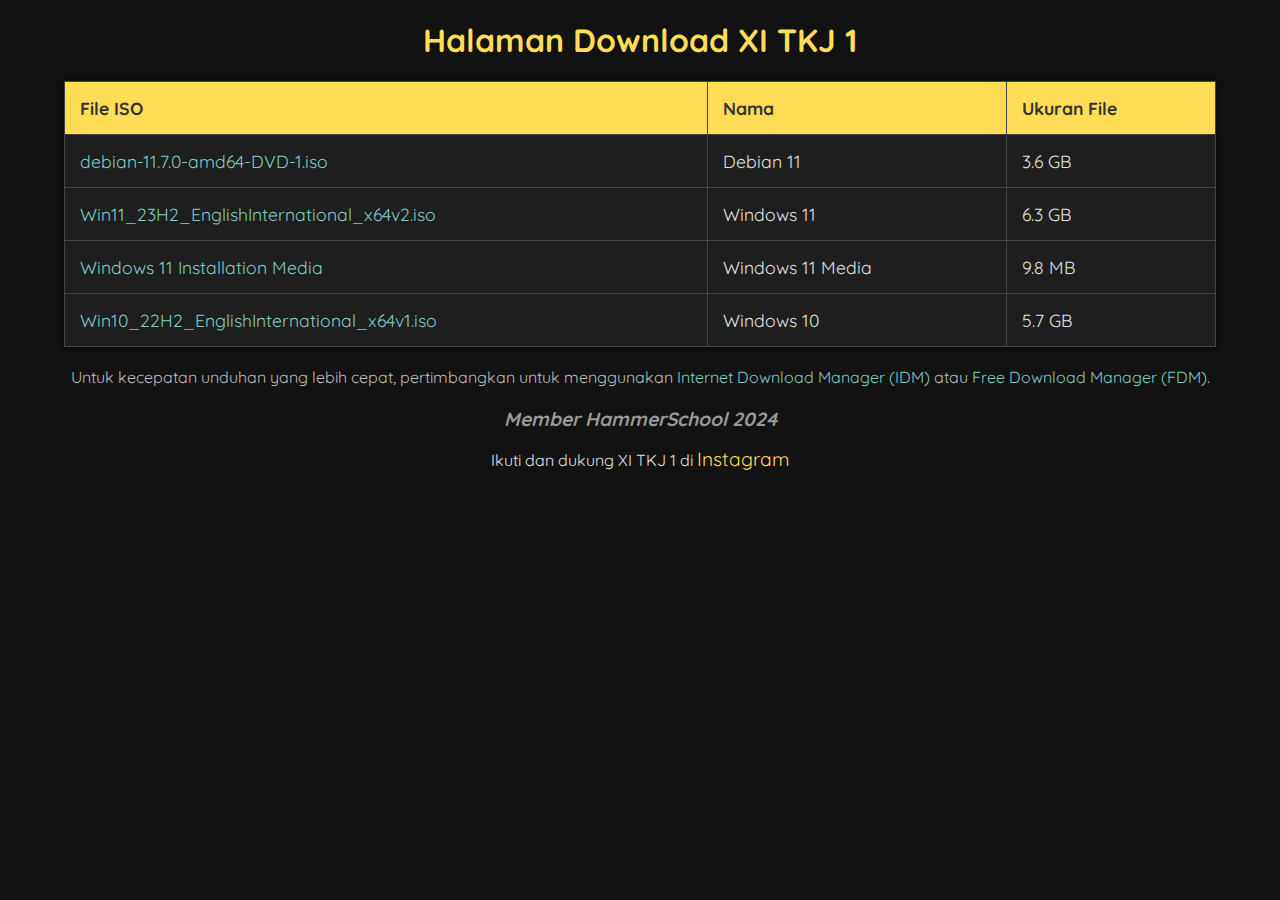
==== index.html @ 14732ae9 "Add files via upload" ====
<!DOCTYPE html>
<html lang="id">
<head>
    <meta charset="UTF-8">
    <meta name="viewport" content="width=device-width, initial-scale=1.0">
    <title>Downloads Pages XI-TKJ-1</title>
    <link rel="icon" href="binary-code.png" type="image/x-icon">
    <link href="https://fonts.googleapis.com/css2?family=Quicksand:wght@400;700&display=swap" rel="stylesheet">
    <style>
        body {
            font-family: 'Quicksand', sans-serif;
            background-color: #121212;
            color: #e0e0e0;
            margin: 0;
            padding: 0;
        }
        #time {
            position: absolute;
            top: 10px;
            right: 10px;
            font-size: 1.2em;
            color: #bbb;
        }
        h1 {
            text-align: center;
            color: #ffdd57;
            margin-top: 20px;
        }
        table {
            width: 90%;
            margin: 20px auto;
            border-collapse: collapse;
            box-shadow: 0 0 10px rgba(0, 0, 0, 0.5);
            background-color: #1e1e1e;
        }
        th, td {
            border: 1px solid #444;
            padding: 15px;
            text-align: left;
            font-size: 1.1em;
        }
        th {
            background-color: #ffdd57;
            color: #333;
        }
        td a {
            text-decoration: none;
            color: #80cbc4;
        }
        td a:hover {
            text-decoration: underline;
        }
        .footer {
            font-size: 1.2em;
            font-weight: bold;
            font-style: italic;
            text-align: center;
            margin-top: 20px;
            color: #999;
        }
        .info {
            font-size: 1em;
            text-align: center;
            margin-top: 20px;
            color: #bbb;
        }
        .info a {
            color: #80cbc4;
            text-decoration: none;
        }
        .info a:hover {
            text-decoration: underline;
        }
        .social-media {
            text-align: center;
            margin-top: 10px;
        }
        .social-media a {
            color: #ffdd57;
            text-decoration: none;
            font-size: 1.2em;
        }
        .social-media a:hover {
            text-decoration: underline;
        }

        @media (max-width: 600px) {
            table, th, td {
                font-size: 0.9em;
                padding: 10px;
            }
            .footer, .info {
                font-size: 1em;
            }
            .social-media a {
                font-size: 1em;
            }
        }
    </style>
    <script>
        function updateTime() {
            const now = new Date();
            const days = ['Minggu', 'Senin', 'Selasa', 'Rabu', 'Kamis', 'Jumat', 'Sabtu'];
            const dayName = days[now.getDay()];
            const date = now.getDate();
            const month = now.getMonth() + 1;
            const year = now.getFullYear();
            const hours = now.getHours().toString().padStart(2, '0');
            const minutes = now.getMinutes().toString().padStart(2, '0');
            const seconds = now.getSeconds().toString().padStart(2, '0');
            
            const timeString = `${dayName}, ${date}/${month}/${year} ${hours}:${minutes}:${seconds}`;
            document.getElementById('time').textContent = timeString;
        }
        
        setInterval(updateTime, 1000);
    </script>
</head>
<body>
    <h1>Halaman Download XI TKJ 1</h1>
    <table>
        <thead>
            <tr>
                <th>File ISO</th>
                <th>Nama</th>
                <th>Ukuran File</th>
            </tr>
        </thead>
        <tbody>
            <tr>
                <td><a href="https://www.mediafire.com/file/578krs2h79am0ku/debian-11.7.0-amd64-DVD-1.iso/file" target="_blank">debian-11.7.0-amd64-DVD-1.iso</a></td>
                <td>Debian 11</td>
                <td>3.6 GB</td>
            </tr>
            <tr>
                <td><a href="https://www.mediafire.com/file/oluqx3mvccfcwgj/Win11_23H2_EnglishInternational_x64v2.iso/file" target="_blank">Win11_23H2_EnglishInternational_x64v2.iso</a></td>
                <td>Windows 11</td>
                <td>6.3 GB</td>
            </tr>
            <tr>
                <td><a href="https://www.mediafire.com/file/fyhfza8lwd6q8kq/MediaCreationTool_Win11_23H2.exe/file" target="_blank">Windows 11 Installation Media</a></td>
                <td>Windows 11 Media</td>
                <td>9.8 MB</td>
            </tr>
            <tr>
                <td><a href="https://www.mediafire.com/file/qu60dps3eebq8bp/Win10_22H2_EnglishInternational_x64v1.iso/file" target="_blank">Win10_22H2_EnglishInternational_x64v1.iso</a></td>
                <td>Windows 10</td>
                <td>5.7 GB</td>
            </tr>
        </tbody>
    </table>
    <p id="time"></p>
    <div class="info">
        <p>Untuk kecepatan unduhan yang lebih cepat, pertimbangkan untuk menggunakan <a href="https://www.internetdownloadmanager.com/" target="_blank">Internet Download Manager (IDM)</a> atau <a href="https://www.freedownloadmanager.org/" target="_blank">Free Download Manager (FDM)</a>.</p>
    </div>
    <div class="footer">Member HammerSchool 2024</div>
    <div class="social-media">
        <p>Ikuti dan dukung XI TKJ 1 di <a href="https://www.instagram.com/tkj1_hammer?utm_source=ig_web_button_share_sheet&igsh=ZDNlZDc0MzIxNw==" target="_blank">Instagram</a></p>
    </div>
</body>
</html>
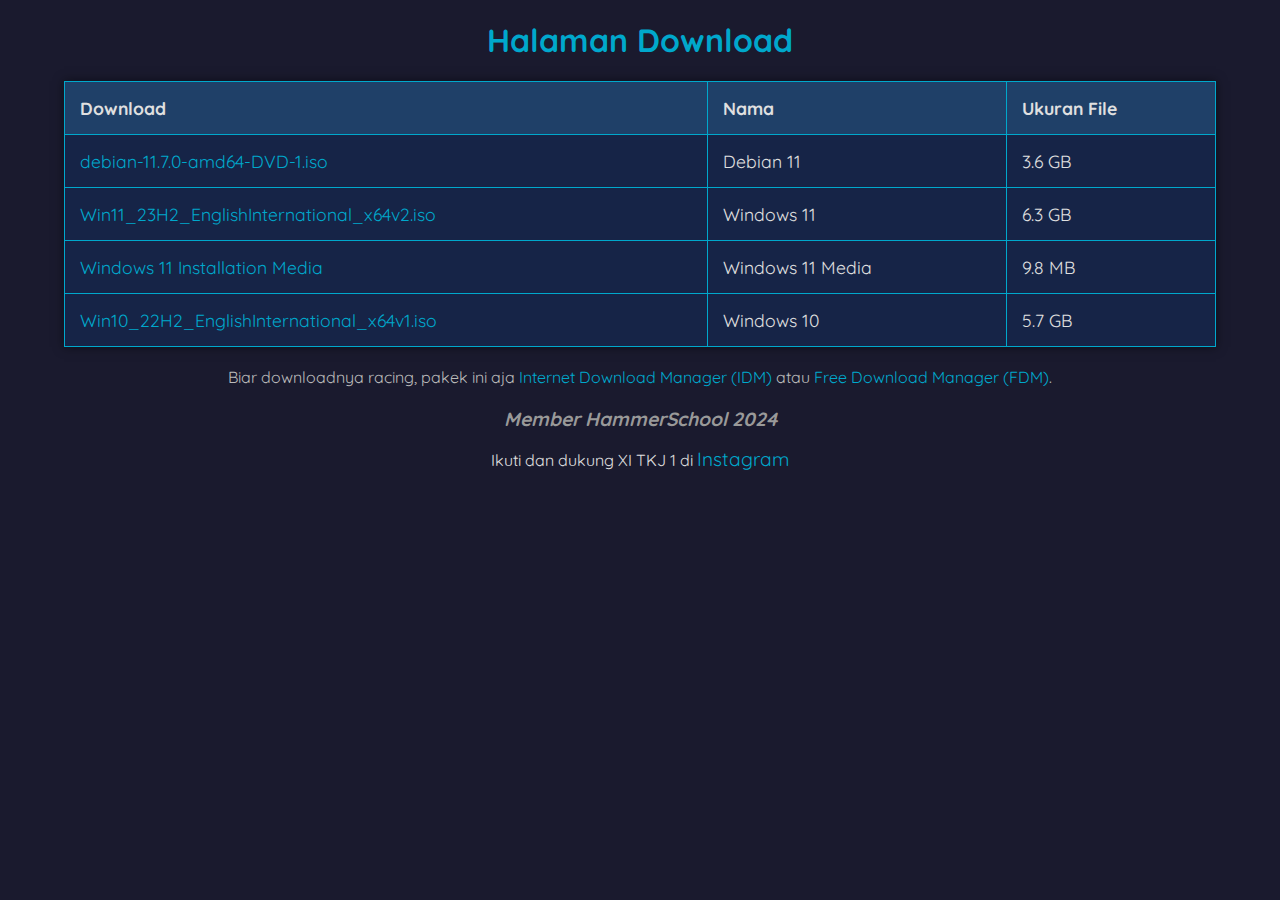
==== commit e967f109: "index.html" ====
--- a/index.html
+++ b/index.html
@@ -3,14 +3,14 @@
 <head>
     <meta charset="UTF-8">
     <meta name="viewport" content="width=device-width, initial-scale=1.0">
-    <title>Downloads Pages XI-TKJ-1</title>
+    <title>Downloads Pages</title>
     <link rel="icon" href="binary-code.png" type="image/x-icon">
     <link href="https://fonts.googleapis.com/css2?family=Quicksand:wght@400;700&display=swap" rel="stylesheet">
     <style>
         body {
             font-family: 'Quicksand', sans-serif;
-            background-color: #121212;
-            color: #e0e0e0;
+            background-color: #1a1a2e; /* Biru gelap untuk background */
+            color: #e0e0e0; /* Warna abu-abu terang untuk teks */
             margin: 0;
             padding: 0;
         }
@@ -19,11 +19,11 @@
             top: 10px;
             right: 10px;
             font-size: 1.2em;
-            color: #bbb;
+            color: #bbb; /* Warna abu-abu lembut untuk waktu */
         }
         h1 {
             text-align: center;
-            color: #ffdd57;
+            color: #00a8cc; /* Biru terang untuk judul */
             margin-top: 20px;
         }
         table {
@@ -31,21 +31,21 @@
             margin: 20px auto;
             border-collapse: collapse;
             box-shadow: 0 0 10px rgba(0, 0, 0, 0.5);
-            background-color: #1e1e1e;
+            background-color: #162447; /* Biru lebih gelap untuk background tabel */
         }
         th, td {
-            border: 1px solid #444;
+            border: 1px solid #00a8cc; /* Biru terang untuk border */
             padding: 15px;
             text-align: left;
             font-size: 1.1em;
         }
         th {
-            background-color: #ffdd57;
-            color: #333;
+            background-color: #1f4068; /* Biru sedang untuk header tabel */
+            color: #e0e0e0; /* Warna abu-abu terang untuk teks header */
         }
         td a {
             text-decoration: none;
-            color: #80cbc4;
+            color: #00a8cc; /* Biru terang untuk link */
         }
         td a:hover {
             text-decoration: underline;
@@ -56,16 +56,16 @@
             font-style: italic;
             text-align: center;
             margin-top: 20px;
-            color: #999;
+            color: #999; /* Warna abu-abu lembut untuk footer */
         }
         .info {
             font-size: 1em;
             text-align: center;
             margin-top: 20px;
-            color: #bbb;
+            color: #bbb; /* Warna abu-abu lembut untuk info */
         }
         .info a {
-            color: #80cbc4;
+            color: #00a8cc; /* Biru terang untuk link dalam info */
             text-decoration: none;
         }
         .info a:hover {
@@ -76,7 +76,7 @@
             margin-top: 10px;
         }
         .social-media a {
-            color: #ffdd57;
+            color: #00a8cc; /* Biru terang untuk link media sosial */
             text-decoration: none;
             font-size: 1.2em;
         }
@@ -117,11 +117,11 @@
     </script>
 </head>
 <body>
-    <h1>Halaman Download XI TKJ 1</h1>
+    <h1>Halaman Download</h1>
     <table>
         <thead>
             <tr>
-                <th>File ISO</th>
+                <th>Download</th>
                 <th>Nama</th>
                 <th>Ukuran File</th>
             </tr>
@@ -151,7 +151,7 @@
     </table>
     <p id="time"></p>
     <div class="info">
-        <p>Untuk kecepatan unduhan yang lebih cepat, pertimbangkan untuk menggunakan <a href="https://www.internetdownloadmanager.com/" target="_blank">Internet Download Manager (IDM)</a> atau <a href="https://www.freedownloadmanager.org/" target="_blank">Free Download Manager (FDM)</a>.</p>
+        <p>Biar downloadnya racing, pakek ini aja <a href="https://www.internetdownloadmanager.com/" target="_blank">Internet Download Manager (IDM)</a> atau <a href="https://www.freedownloadmanager.org/" target="_blank">Free Download Manager (FDM)</a>.</p>
     </div>
     <div class="footer">Member HammerSchool 2024</div>
     <div class="social-media">
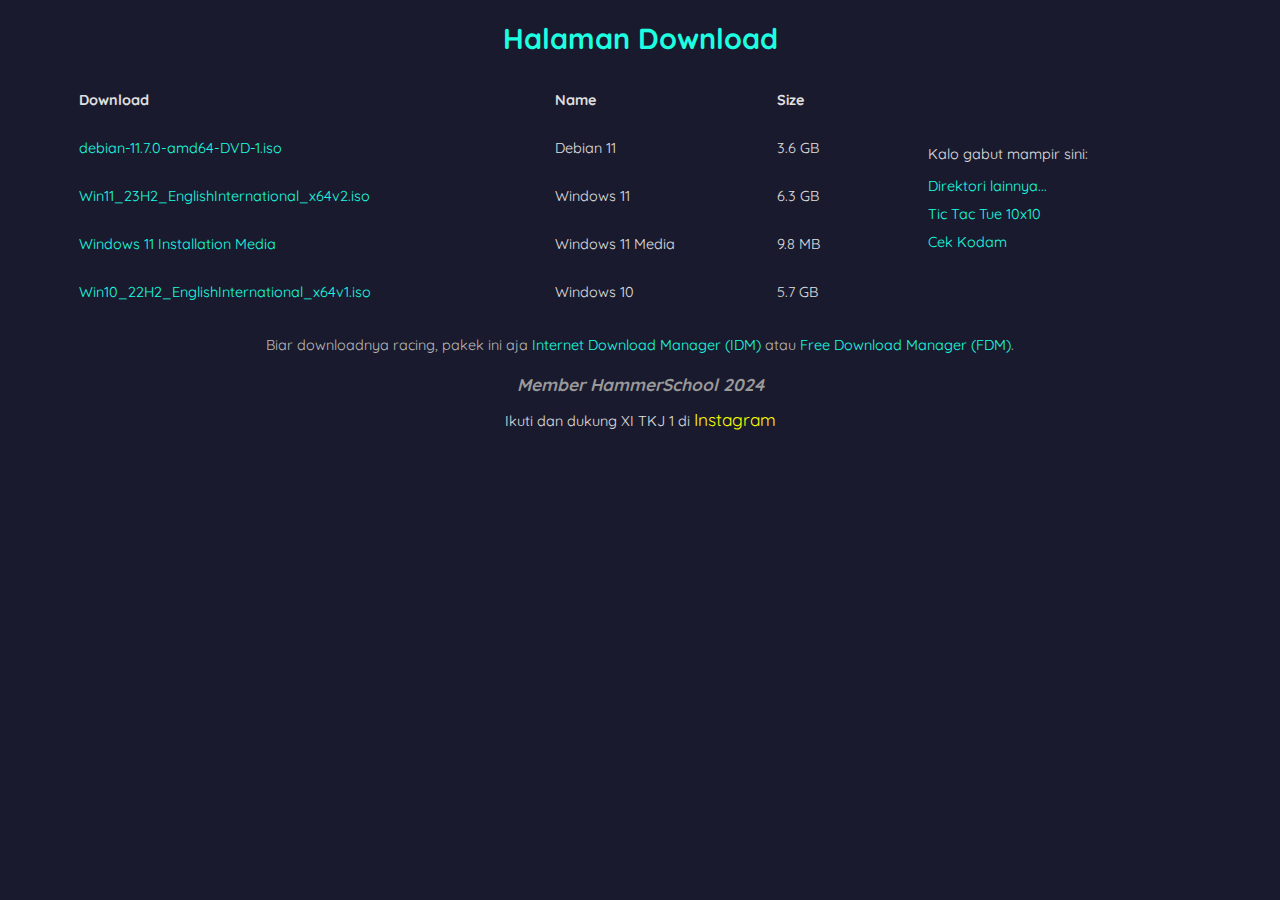
==== commit be6449b0: "Add files via upload" ====
--- a/index.html
+++ b/index.html
@@ -4,7 +4,7 @@
     <meta charset="UTF-8">
     <meta name="viewport" content="width=device-width, initial-scale=1.0">
     <title>Downloads Pages</title>
-    <link rel="icon" href="binary-code.png" type="image/x-icon">
+    <link rel="icon" href="database-storage.png" type="image/x-icon">
     <link href="https://fonts.googleapis.com/css2?family=Quicksand:wght@400;700&display=swap" rel="stylesheet">
     <style>
         body {
@@ -13,42 +13,62 @@
             color: #e0e0e0; /* Warna abu-abu terang untuk teks */
             margin: 0;
             padding: 0;
-        }
-        #time {
-            position: absolute;
-            top: 10px;
-            right: 10px;
-            font-size: 1.2em;
-            color: #bbb; /* Warna abu-abu lembut untuk waktu */
+            font-size: 0.9em; /* Ukuran font default */
         }
         h1 {
             text-align: center;
-            color: #00a8cc; /* Biru terang untuk judul */
+            color: rgba(28, 255, 225, 1); /* Warna biru kehijauan terang untuk judul */
             margin-top: 20px;
+            font-size: 2em; /* Ukuran font yang sedikit lebih besar untuk judul */
+        }
+        .table-and-directories {
+            display: flex;
+            justify-content: space-between;
+            align-items: center;
+            width: 90%;
+            margin: 20px auto;
         }
         table {
-            width: 90%;
-            margin: 20px auto;
+            width: 70%;
             border-collapse: collapse;
-            box-shadow: 0 0 10px rgba(0, 0, 0, 0.5);
-            background-color: #162447; /* Biru lebih gelap untuk background tabel */
+            background-color: transparent; /* Hilangkan warna background tabel */
+            font-size: 1em; /* Ukuran font lebih besar untuk tabel */
         }
         th, td {
-            border: 1px solid #00a8cc; /* Biru terang untuk border */
             padding: 15px;
             text-align: left;
-            font-size: 1.1em;
+            color: #e0e0e0; /* Tetap gunakan warna teks abu-abu terang */
         }
         th {
-            background-color: #1f4068; /* Biru sedang untuk header tabel */
-            color: #e0e0e0; /* Warna abu-abu terang untuk teks header */
+            background-color: transparent; /* Hilangkan warna background header tabel */
         }
         td a {
             text-decoration: none;
-            color: #00a8cc; /* Biru terang untuk link */
+            color: rgba(28, 255, 225, 1); /* Warna biru kehijauan terang untuk link */
+            transition: text-decoration 0.3s ease; /* Transisi halus untuk underline */
         }
-        td a:hover {
-            text-decoration: underline;
+        td a:hover, td a:focus, .directories a:hover, .directories a:focus, .info a:hover, .info a:focus {
+            text-decoration: underline; /* Menambahkan underline saat link disentuh */
+        }
+        .directories {
+            margin-left: 20px;
+            width: 25%; /* Sesuaikan lebar direktori */
+        }
+        .directories ul {
+            list-style: none;
+            padding: 0;
+            margin: 0;
+        }
+        .directories li {
+            margin: 10px 0;
+        }
+        .directories a {
+            text-decoration: none;
+            color: rgba(28, 255, 225, 1); /* Warna biru kehijauan terang untuk link */
+            transition: text-decoration 0.3s ease; /* Transisi halus untuk underline */
+        }
+        .directories a:hover, .directories a:focus {
+            text-decoration: underline; /* Menambahkan underline saat link disentuh */
         }
         .footer {
             font-size: 1.2em;
@@ -65,29 +85,45 @@
             color: #bbb; /* Warna abu-abu lembut untuk info */
         }
         .info a {
-            color: #00a8cc; /* Biru terang untuk link dalam info */
+            color: rgba(28, 255, 225, 1); /* Warna biru kehijauan terang untuk link dalam info */
             text-decoration: none;
+            transition: text-decoration 0.3s ease; /* Transisi halus untuk underline */
         }
-        .info a:hover {
-            text-decoration: underline;
+        .info a:hover, .info a:focus {
+            text-decoration: underline; /* Menambahkan underline saat link disentuh */
         }
         .social-media {
             text-align: center;
             margin-top: 10px;
         }
         .social-media a {
-            color: #00a8cc; /* Biru terang untuk link media sosial */
+            color: yellow; /* Warna kuning untuk link media sosial */
             text-decoration: none;
             font-size: 1.2em;
+            transition: text-decoration 0.3s ease; /* Transisi halus untuk underline */
         }
-        .social-media a:hover {
-            text-decoration: underline;
+        .social-media a:hover, .social-media a:focus {
+            text-decoration: underline; /* Menambahkan underline saat link disentuh */
         }
-
+        #time {
+            text-align: center;
+            font-size: 1.2em;
+            color: #bbb; /* Warna abu-abu lembut untuk waktu */
+            margin-top: 10px;
+        }
         @media (max-width: 600px) {
+            .table-and-directories {
+                flex-direction: column;
+                align-items: flex-start;
+            }
             table, th, td {
-                font-size: 0.9em;
+                font-size: 0.8em; /* Ukuran font lebih kecil untuk tampilan mobile */
                 padding: 10px;
+            }
+            .directories {
+                margin-left: 0;
+                margin-top: 20px;
+                width: 100%;
             }
             .footer, .info {
                 font-size: 1em;
@@ -95,61 +131,55 @@
             .social-media a {
                 font-size: 1em;
             }
+            #time {
+                font-size: 1em;
+            }
         }
     </style>
-    <script>
-        function updateTime() {
-            const now = new Date();
-            const days = ['Minggu', 'Senin', 'Selasa', 'Rabu', 'Kamis', 'Jumat', 'Sabtu'];
-            const dayName = days[now.getDay()];
-            const date = now.getDate();
-            const month = now.getMonth() + 1;
-            const year = now.getFullYear();
-            const hours = now.getHours().toString().padStart(2, '0');
-            const minutes = now.getMinutes().toString().padStart(2, '0');
-            const seconds = now.getSeconds().toString().padStart(2, '0');
-            
-            const timeString = `${dayName}, ${date}/${month}/${year} ${hours}:${minutes}:${seconds}`;
-            document.getElementById('time').textContent = timeString;
-        }
-        
-        setInterval(updateTime, 1000);
-    </script>
 </head>
 <body>
     <h1>Halaman Download</h1>
-    <table>
-        <thead>
-            <tr>
-                <th>Download</th>
-                <th>Nama</th>
-                <th>Ukuran File</th>
-            </tr>
-        </thead>
-        <tbody>
-            <tr>
-                <td><a href="https://www.mediafire.com/file/578krs2h79am0ku/debian-11.7.0-amd64-DVD-1.iso/file" target="_blank">debian-11.7.0-amd64-DVD-1.iso</a></td>
-                <td>Debian 11</td>
-                <td>3.6 GB</td>
-            </tr>
-            <tr>
-                <td><a href="https://www.mediafire.com/file/oluqx3mvccfcwgj/Win11_23H2_EnglishInternational_x64v2.iso/file" target="_blank">Win11_23H2_EnglishInternational_x64v2.iso</a></td>
-                <td>Windows 11</td>
-                <td>6.3 GB</td>
-            </tr>
-            <tr>
-                <td><a href="https://www.mediafire.com/file/fyhfza8lwd6q8kq/MediaCreationTool_Win11_23H2.exe/file" target="_blank">Windows 11 Installation Media</a></td>
-                <td>Windows 11 Media</td>
-                <td>9.8 MB</td>
-            </tr>
-            <tr>
-                <td><a href="https://www.mediafire.com/file/qu60dps3eebq8bp/Win10_22H2_EnglishInternational_x64v1.iso/file" target="_blank">Win10_22H2_EnglishInternational_x64v1.iso</a></td>
-                <td>Windows 10</td>
-                <td>5.7 GB</td>
-            </tr>
-        </tbody>
-    </table>
-    <p id="time"></p>
+    <div class="table-and-directories">
+        <table>
+            <thead>
+                <tr>
+                    <th>Download</th>
+                    <th>Name</th>
+                    <th>Size</th>
+                </tr>
+            </thead>
+            <tbody>
+                <tr>
+                    <td><a href="https://www.mediafire.com/file/578krs2h79am0ku/debian-11.7.0-amd64-DVD-1.iso/file" target="_blank">debian-11.7.0-amd64-DVD-1.iso</a></td>
+                    <td>Debian 11</td>
+                    <td>3.6 GB</td>
+                </tr>
+                <tr>
+                    <td><a href="https://www.mediafire.com/file/oluqx3mvccfcwgj/Win11_23H2_EnglishInternational_x64v2.iso/file" target="_blank">Win11_23H2_EnglishInternational_x64v2.iso</a></td>
+                    <td>Windows 11</td>
+                    <td>6.3 GB</td>
+                </tr>
+                <tr>
+                    <td><a href="https://www.mediafire.com/file/fyhfza8lwd6q8kq/MediaCreationTool_Win11_23H2.exe/file" target="_blank">Windows 11 Installation Media</a></td>
+                    <td>Windows 11 Media</td>
+                    <td>9.8 MB</td>
+                </tr>
+                <tr>
+                    <td><a href="https://www.mediafire.com/file/qu60dps3eebq8bp/Win10_22H2_EnglishInternational_x64v1.iso/file" target="_blank">Win10_22H2_EnglishInternational_x64v1.iso</a></td>
+                    <td>Windows 10</td>
+                    <td>5.7 GB</td>
+                </tr>
+            </tbody>
+        </table>
+        <div class="directories">
+            <p>Kalo gabut mampir sini:</p>
+            <ul>
+                <li><a href="direktori-lainnya.html">Direktori lainnya...</a></li>
+                <li><a href="ttt.html">Tic Tac Tue 10x10</a></li>
+                <li><a href="cek-kodam.html">Cek Kodam</a></li>
+            </ul>
+        </div>
+    </div>
     <div class="info">
         <p>Biar downloadnya racing, pakek ini aja <a href="https://www.internetdownloadmanager.com/" target="_blank">Internet Download Manager (IDM)</a> atau <a href="https://www.freedownloadmanager.org/" target="_blank">Free Download Manager (FDM)</a>.</p>
     </div>
@@ -157,5 +187,6 @@
     <div class="social-media">
         <p>Ikuti dan dukung XI TKJ 1 di <a href="https://www.instagram.com/tkj1_hammer?utm_source=ig_web_button_share_sheet&igsh=ZDNlZDc0MzIxNw==" target="_blank">Instagram</a></p>
     </div>
+    <p id="time"></p>
 </body>
 </html>
